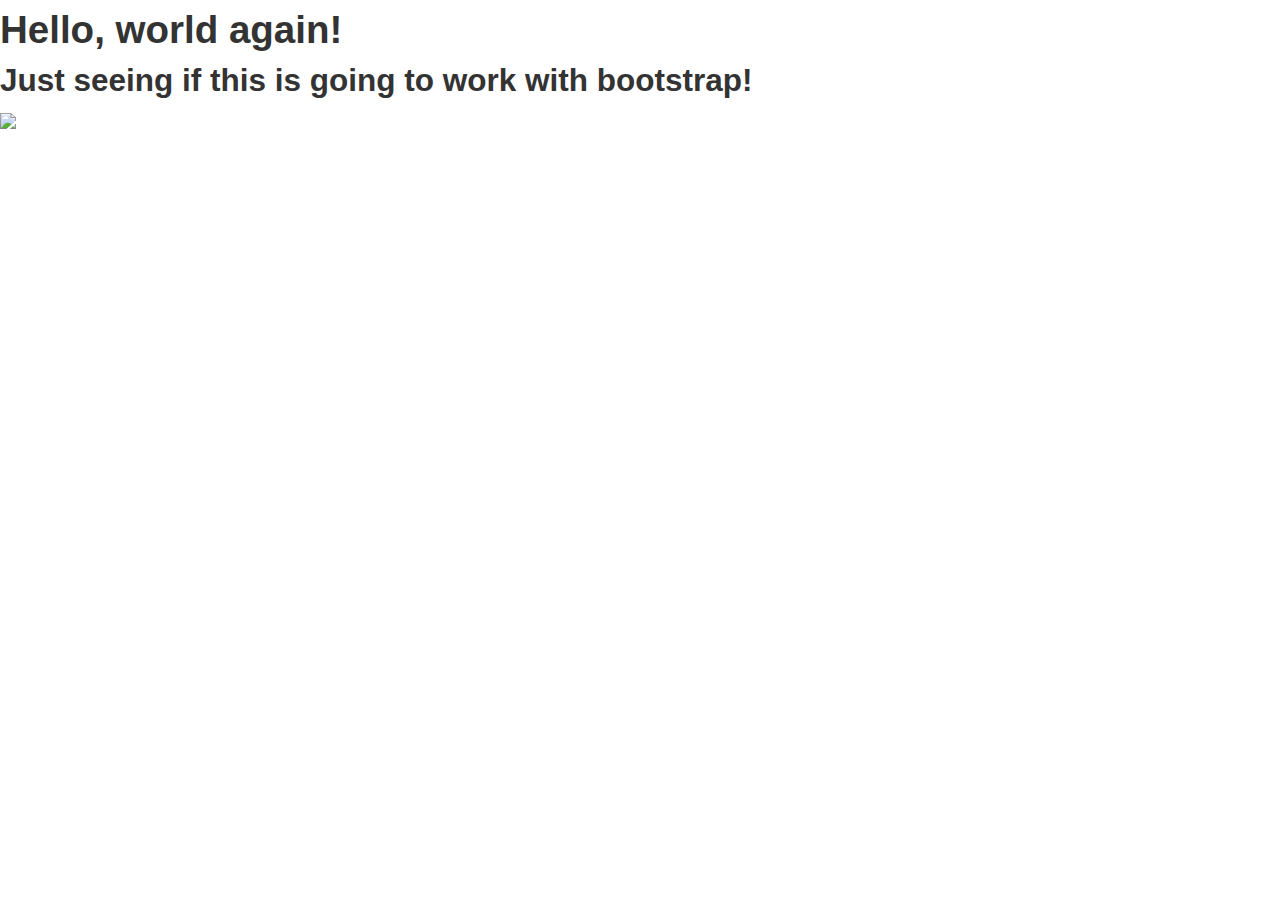
==== index.html @ 123df111 "Test 2" ====
<!DOCTYPE html>
<html>
  <head>
    <title>Bootstrap 101 version of sprckt.com</title>
    <meta name="viewport" content="width=device-width, initial-scale=1.0">
    <!-- Bootstrap -->
    <link href="css/bootstrap.min.css" rel="stylesheet" media="screen">
  </head>
  <body>
    <h1>Hello, world again!</h1>
    <h2>Just seeing if this is going to work with bootstrap!</h2>
    <img src="http://shop.greenhousebmx.com/media/catalog/product/cache/1/image/5e06319eda06f020e43594a9c230972d/c/u/cult_os_sprocket_red.jpg">
    <script src="http://code.jquery.com/jquery.js"></script>
    <script src="js/bootstrap.min.js"></script>
  </body>
</html>
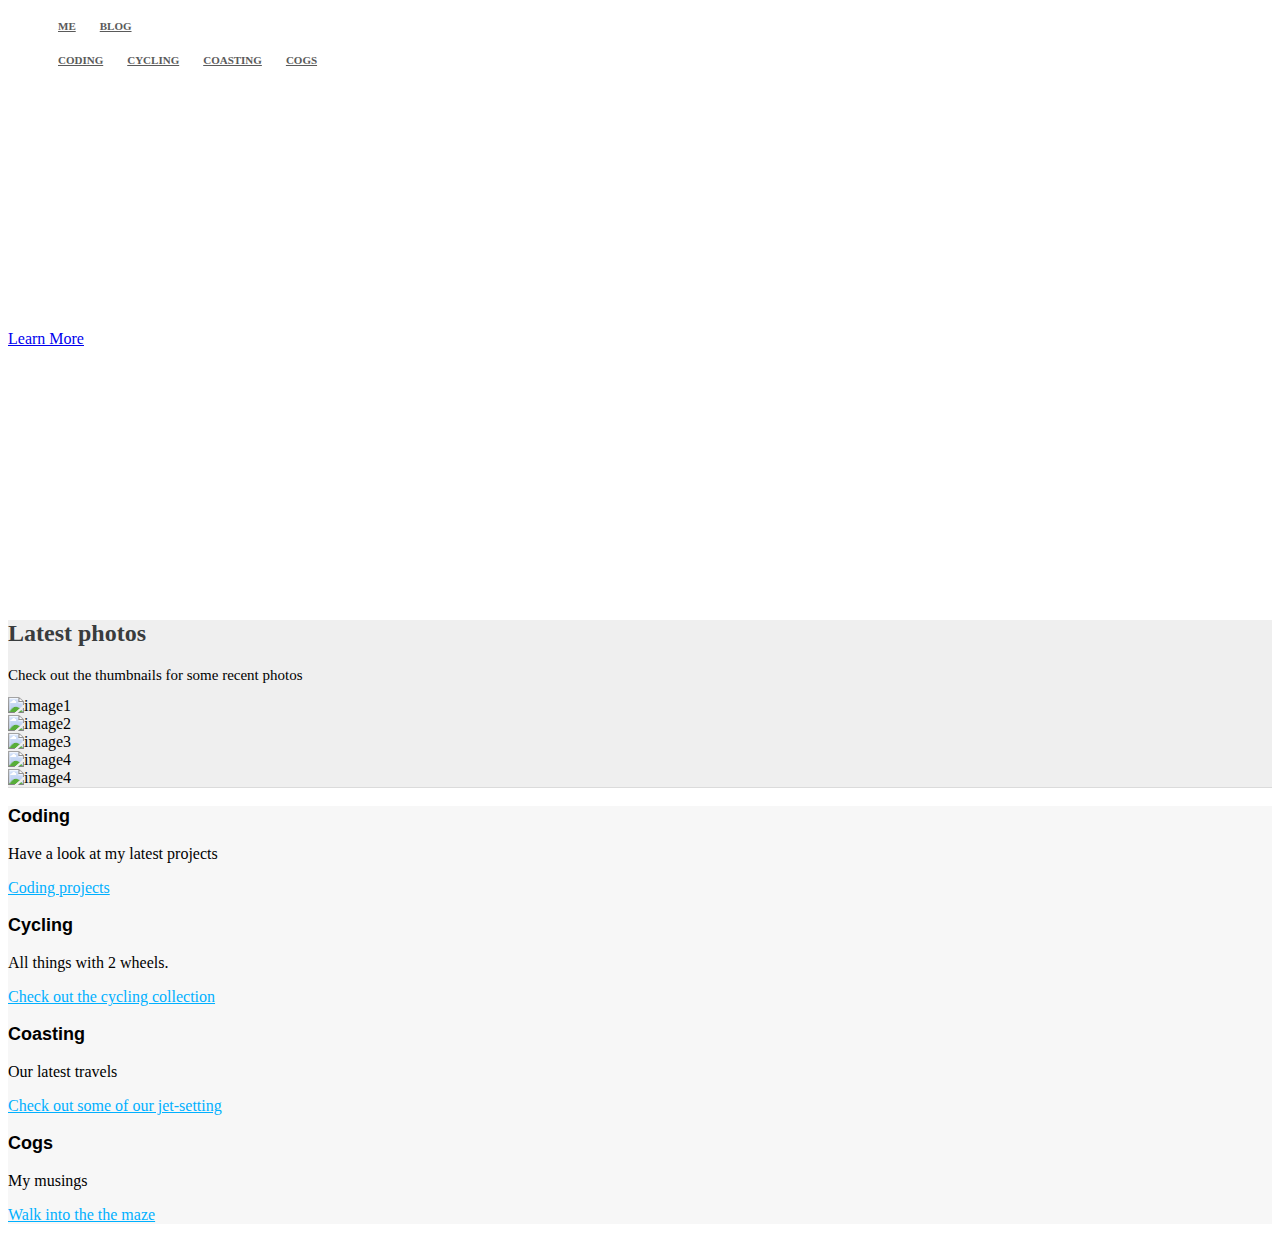
==== commit 15ac246e: "Output from CodeAcademy WebDev Course" ====
--- a/index.html
+++ b/index.html
@@ -1,16 +1,94 @@
 <!DOCTYPE html>
 <html>
+
   <head>
-    <title>Bootstrap 101 version of sprckt.com</title>
-    <meta name="viewport" content="width=device-width, initial-scale=1.0">
-    <!-- Bootstrap -->
-    <link href="css/bootstrap.min.css" rel="stylesheet" media="screen">
+    <link href="http://s3.amazonaws.com/codecademy-content/courses/ltp/css/shift.css" rel="stylesheet">
+    
+    <link rel="stylesheet" href="http://s3.amazonaws.com/codecademy-content/courses/ltp/css/bootstrap.css">
+    <link rel="stylesheet" href="main.css">
+    
   </head>
+
   <body>
-    <h1>Hello, world again!</h1>
-    <h2>Just seeing if this is going to work with bootstrap!</h2>
-    <img src="http://shop.greenhousebmx.com/media/catalog/product/cache/1/image/5e06319eda06f020e43594a9c230972d/c/u/cult_os_sprocket_red.jpg">
-    <script src="http://code.jquery.com/jquery.js"></script>
-    <script src="js/bootstrap.min.js"></script>
+    <div class="nav">
+      <div class="container">
+        <ul class="pull-left">
+          <li><a href="#">Me</a></li>
+          <li><a href="#">Blog</a></li>
+        </ul>
+        <ul class="pull-right">
+          <li><a href="#">Coding</a></li>
+          <li><a href="#">Cycling</a></li>
+          <li><a href="#">Coasting</a></li>
+          <li><a href="#">Cogs</a></li>
+        </ul>
+      </div>
+    </div>
+
+    <div class="jumbotron">
+      <div class="container">
+        <h1>Sprckt</h1>
+        <p>My digital self, projects and musings</p>
+        <a href="#">Learn More</a>
+      </div>
+    </div> 
+
+<div class="neighborhood-guides">
+      <div class="container">
+        <h2>Latest photos</h2>
+        <p>Check out the thumbnails for some recent photos</p>
+        <div class="row">
+            <div class="col-md-4">
+                <div class = "thumbnail">
+                    <img src = "http://cdn.mos.bikeradar.imdserve.com/images/bikes-and-gear/bikes/road/1401370178267-rmiinei1w50x-700-80.jpg", alt="image1">
+                </div>
+                <div class = "thumbnail">
+                    <img src = "http://static.flickr.com/3123/4627304147_7c7e2a4ff6.jpg", alt="image2">
+                </div>
+            </div>
+            <div class="col-md-4">
+                <div class = "thumbnail">
+                    <img src = "http://upload.wikimedia.org/wikipedia/commons/3/3e/Tour_de_France_at_Col_de_la_Croix_de_Fer.JPG", alt="image3">
+                </div>
+                <div class = "thumbnail">
+                    <img src = "http://images.fineartamerica.com/images-medium-large-5/8-cogs-les-cunliffe.jpg", alt="image4">
+                </div>
+            
+            </div>
+            <div class="col-md-4">
+                <div class = "thumbnail">
+                    <img src = "http://www.dignited.com/wp-content/uploads/2014/05/I-heard-hes-good-at-coding-l.jpg", alt="image4">
+                </div>
+            </div>
+        </div>
+    </div>
+</div> 
+
+    <div class="learn-more">
+    <div class="container">
+    <div class = "row">
+        <div class="col-md-3">
+      <h3>Coding</h3>
+      <p>Have a look at my latest projects</p>
+      <p><a href="#">Coding projects</a></p>
+        </div>
+      <div class="col-md-3">
+      <h3>Cycling</h3>
+      <p>All things with 2 wheels.</p>
+      <p><a href="#">Check out the cycling collection</a></p>
+      </div>
+      <div class="col-md-3">
+      <h3>Coasting</h3>
+      <p>Our latest travels</p>
+      <p><a href="#">Check out some of our jet-setting</a></p>
+      </div>
+       <div class="col-md-3">
+      <h3>Cogs</h3>
+      <p>My musings</p>
+      <p><a href="#">Walk into the the maze</a></p>
+      </div>
+      </div>
+    </div>
+  </div>
   </body>
 </html>--- a/main.css
+++ b/main.css
@@ -0,0 +1,64 @@
+.nav a {
+  color: #5a5a5a;
+  font-size: 11px;
+  font-weight: bold;
+  padding: 14px 10px;
+  text-transform: uppercase;
+}
+
+.nav li {
+  display: inline;
+}
+
+.jumbotron {
+  background-image:url('http://www.mavic.com/sites/default/files/slider-7.jpg');
+  height: 500px;
+  background-repeat: no-repeat;
+  background-size: cover;
+}
+
+.jumbotron .container {
+  position: relative;
+  top:100px;
+}
+
+.jumbotron h1 {
+  color: #fff;
+  font-size: 48px;  
+  font-family: 'Shift', sans-serif;
+  font-weight: bold;
+}
+
+.jumbotron p {
+  font-size: 20px;
+  color: #fff;
+}
+
+.neighborhood-guides {
+    background-color:#efefef;
+    border-bottom: 1px solid #dbdbdb;
+}
+
+.neighborhood-guides h2 {
+    color:#393c3d;
+    font-size: 24px;
+}
+
+.neighborhood-guides p {
+    font-size: 15px;
+    margin-bottom: 13px
+}
+
+.learn-more {
+  background-color: #f7f7f7;
+}
+
+.learn-more h3 {
+  font-family: 'Shift', sans-serif;
+  font-size: 18px;
+  font-weight: bold;
+}
+
+.learn-more a {
+  color: #00b0ff;
+}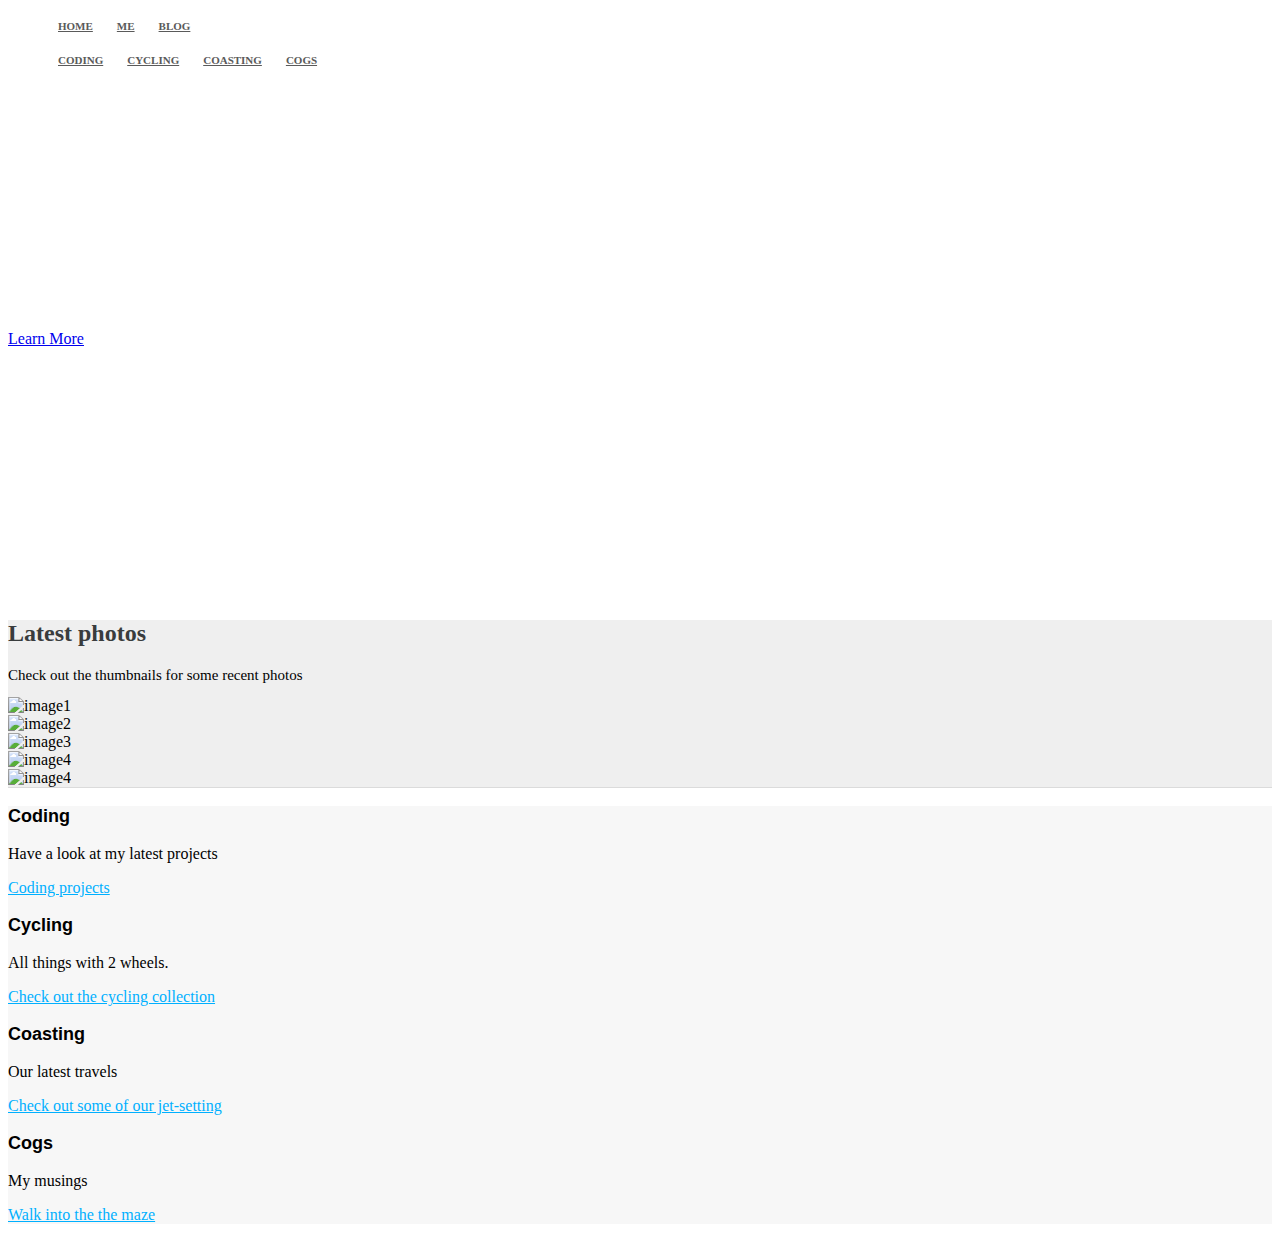
==== commit ed9dbdb5: "Update index.html" ====
--- a/index.html
+++ b/index.html
@@ -13,7 +13,8 @@
     <div class="nav">
       <div class="container">
         <ul class="pull-left">
-          <li><a href="#">Me</a></li>
+          <li><a href="index.html">Home</a></li>
+          <li><a href="me.html">Me</a></li>
           <li><a href="#">Blog</a></li>
         </ul>
         <ul class="pull-right">
@@ -91,4 +92,4 @@
     </div>
   </div>
   </body>
-</html>+</html>
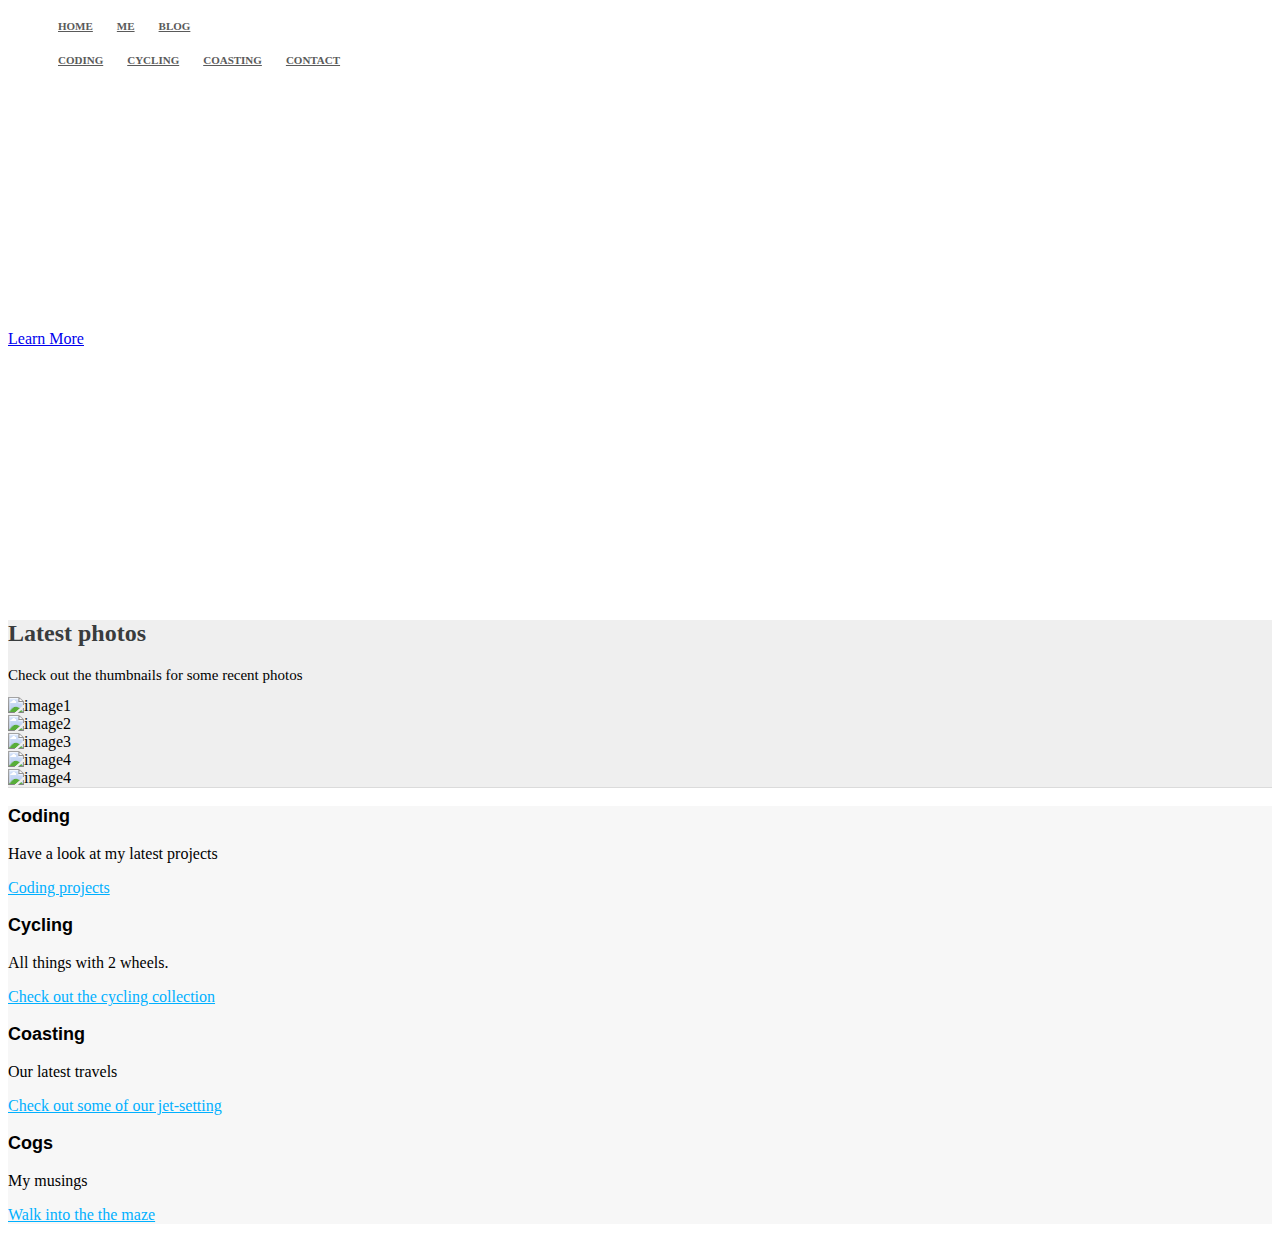
==== commit df24940e: "Placemarker Text" ====
--- a/index.html
+++ b/index.html
@@ -15,13 +15,13 @@
         <ul class="pull-left">
           <li><a href="index.html">Home</a></li>
           <li><a href="me.html">Me</a></li>
-          <li><a href="#">Blog</a></li>
+          <li><a href="blog.html">Blog</a></li>
         </ul>
         <ul class="pull-right">
-          <li><a href="#">Coding</a></li>
-          <li><a href="#">Cycling</a></li>
-          <li><a href="#">Coasting</a></li>
-          <li><a href="#">Cogs</a></li>
+          <li><a href="coding.html">Coding</a></li>
+          <li><a href="cycling.html">Cycling</a></li>
+          <li><a href="coasting.html">Coasting</a></li>
+          <li><a href="contact.html">Contact</a></li>
         </ul>
       </div>
     </div>
--- a/main.css
+++ b/main.css
@@ -34,6 +34,17 @@
   color: #fff;
 }
 
+.about-me caption {
+  display:table-caption;
+  text-align: center;
+  font: italic bold;
+}
+
+.contact-row {
+  padding-top: 20px;
+  padding-bottom: 20px;
+}
+
 .neighborhood-guides {
     background-color:#efefef;
     border-bottom: 1px solid #dbdbdb;
